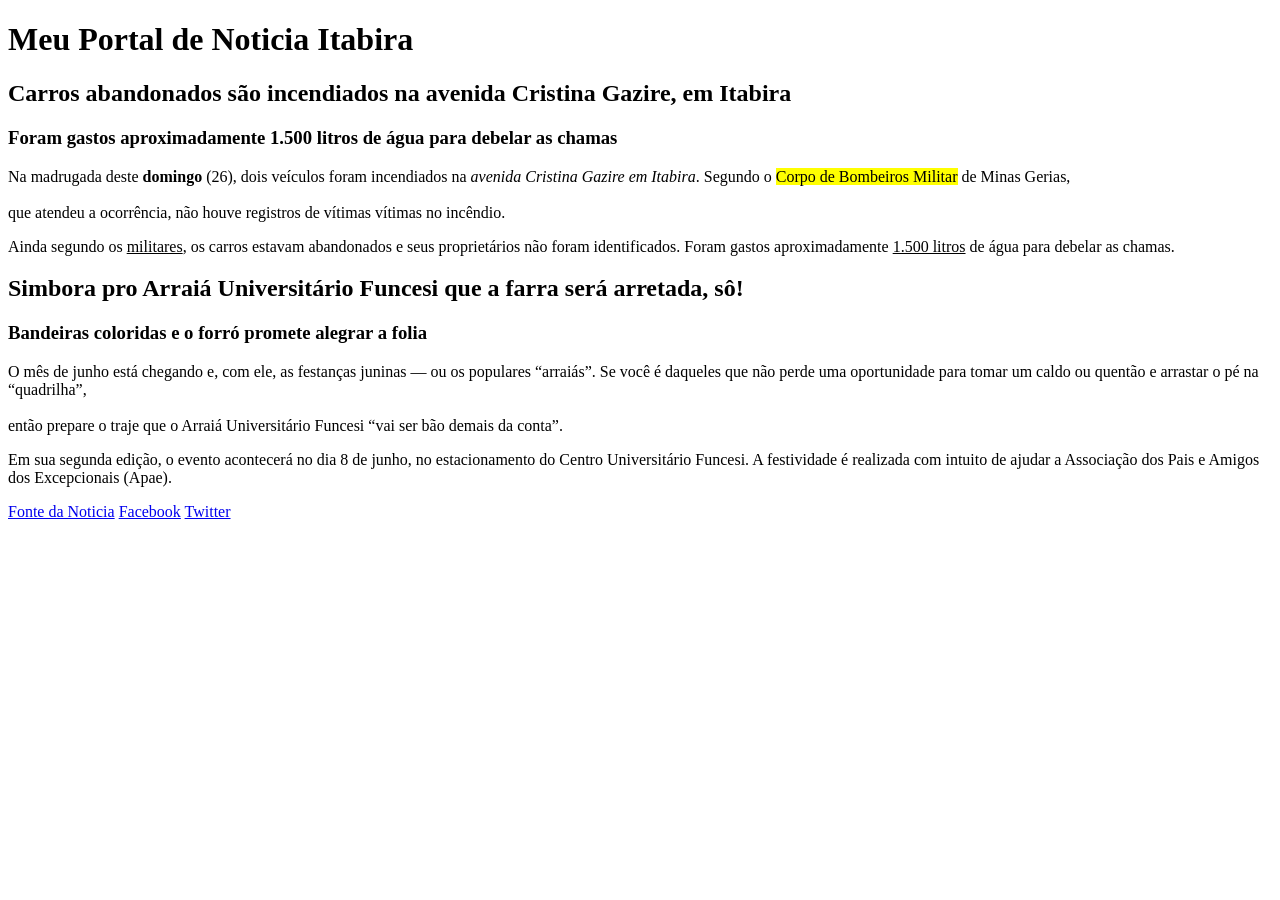
==== Exercícios - Containers/Noticia.html @ 4b8e57df "Add files via upload" ====
<!DOCTYPE Html>
<head>
    <title>Meu Portal de Noticia Itabira</title>
</head>
<header>
    <h1>Meu Portal de Noticia Itabira</h1>
</header>
<Body>
 <main>
    <article>
    <h2>Carros abandonados são incendiados na avenida Cristina Gazire, em Itabira</h2>
    <h3>Foram gastos aproximadamente 1.500 litros de água para debelar as chamas</h3>

    <P>Na madrugada deste <strong>domingo</strong> (26), dois veículos foram incendiados na <em>avenida Cristina Gazire em Itabira</em>. Segundo o <mark>Corpo de Bombeiros Militar</mark> de Minas Gerias,<br></br> que atendeu a ocorrência, não houve registros de vítimas vítimas no incêndio.</P>
    <p>Ainda segundo os <ins>militares</ins>, os carros estavam abandonados e seus proprietários não foram identificados. Foram gastos aproximadamente <ins>1.500 litros</ins> de água para debelar as chamas.</p>
    </article>
    <article>
    <h2>Simbora pro Arraiá Universitário Funcesi que a farra será arretada, sô!</h2>
    <h3>Bandeiras coloridas e o forró promete alegrar a folia</h3>   
    <P>O mês de junho está chegando e, com ele, as festanças juninas — ou os populares “arraiás”. Se você é daqueles que não perde uma oportunidade para tomar um caldo ou quentão e arrastar o pé na “quadrilha”,<br></br> então prepare o traje que o Arraiá Universitário Funcesi “vai ser bão demais da conta”.</P>
    <P>Em sua segunda edição, o evento acontecerá no dia 8 de junho, no estacionamento do Centro Universitário Funcesi. A festividade é realizada com intuito de ajudar a Associação dos Pais e Amigos dos Excepcionais (Apae).</P>
    </article>
 </main>
  <footer>
  <a href="https://defatoonline.com.br/simbora-pro-arraia-universitario-funcesi-que-a-farra-sera-arretada-so/">Fonte da Noticia</a>
  <a href="https://pt-br.facebook.com/login/device-based/regular/login/">Facebook</a>
  <a href="https://x.com/?lang=pt-br">Twitter</a>
  </footer>
</Body>
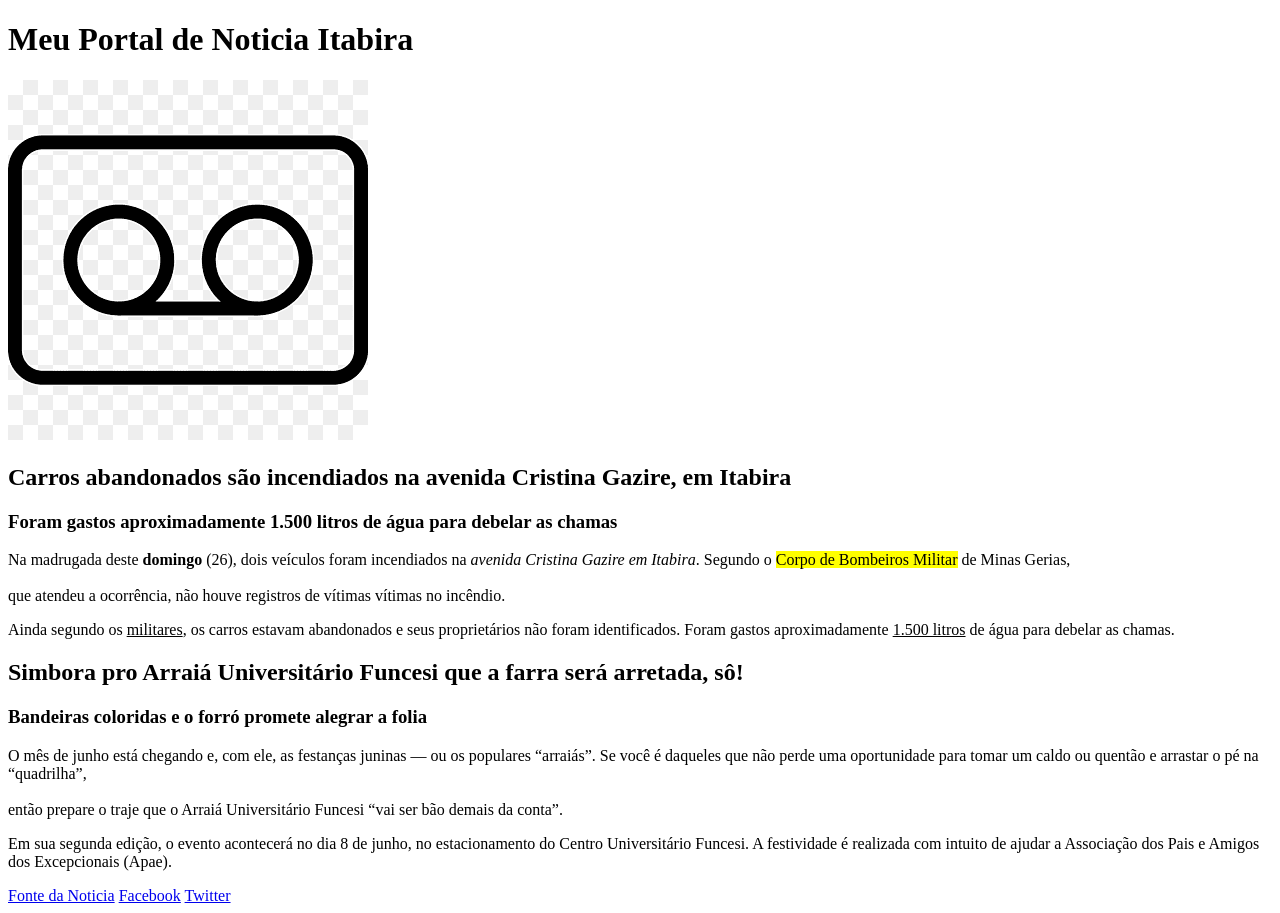
==== commit 889aa148: "Add files via upload" ====
--- a/Exercícios - Containers/Noticia.html
+++ b/Exercícios - Containers/Noticia.html
@@ -4,6 +4,7 @@
 </head>
 <header>
     <h1>Meu Portal de Noticia Itabira</h1>
+    <img src="png-transparent-computer-icons-50x50-voicemail-message-box-miscellaneous-text-rectangle-thumbnail.png"
 </header>
 <Body>
  <main>
